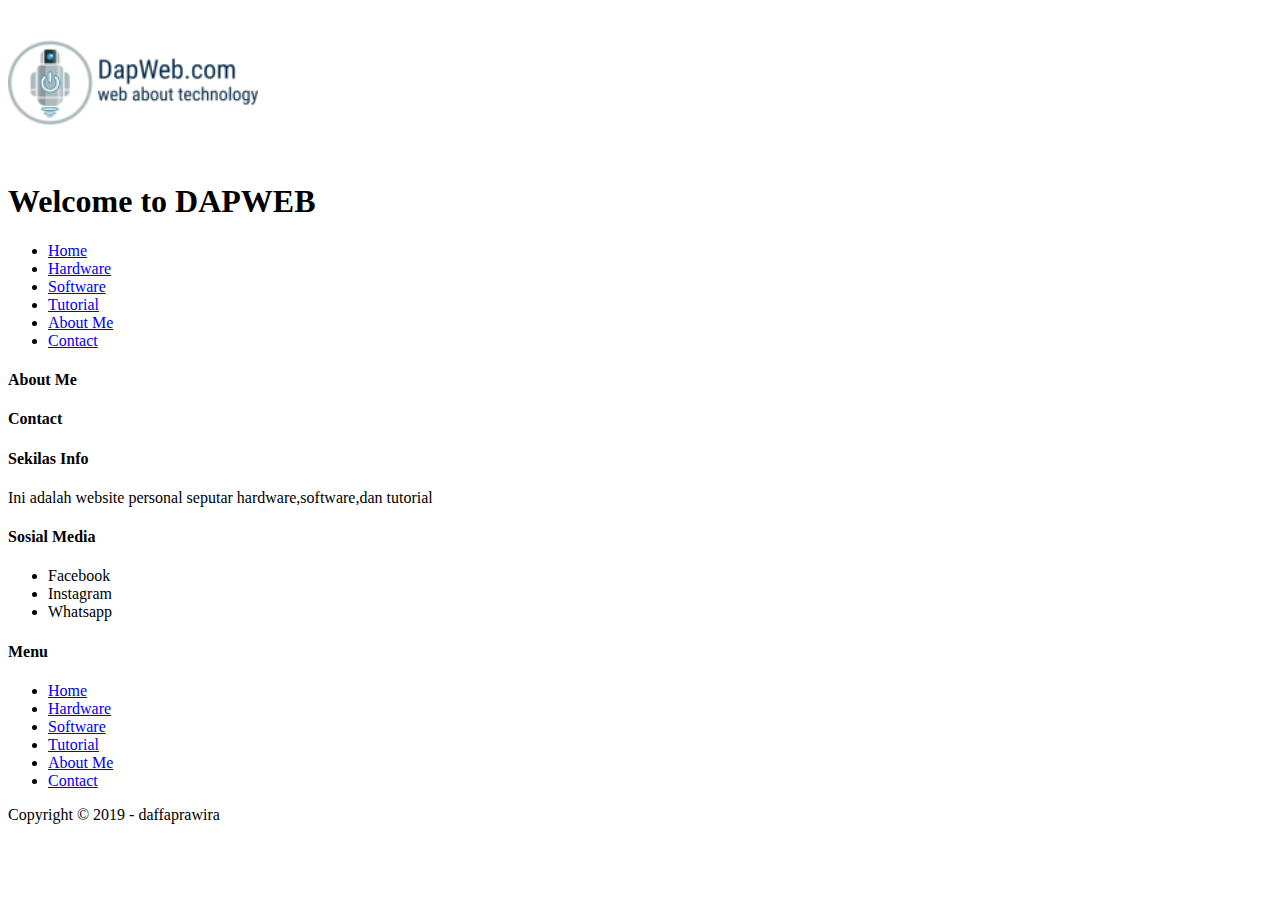
==== aboutme.html @ 135fe033 "Add files via upload" ====
<!DOCTYPE html>
<html>
    <head>
        <title>DAPWEB-About Me</title>
        <meta type="description" content="selamat datang di halaman beranda kami">
    </head>
    <body>
        <!--Image Logo-->
        <a href="index.html">
        <img src="images/DW.png" width="250" height="150">
        </a>
        <!--End Logo-->

        <!--Start SpotLight-->  
        <h1>Welcome to DAPWEB</h1>
        <!--End SpotLight--> 

        <!--Start Menu-->
        <ul>
            <li><a href="index.html" title="Home">Home</a></li>
            <li><a href="hardware.html" title="Hardware">Hardware</a></li>
            <li><a href="software.html" title="Software">Software</a></li>
            <li><a href="tutorial.html" title="Tutorial">Tutorial</a></li>
            <li><a href="aboutme.html" title="About Me">About Me</a></li>
            <li><a href="contact.html" title="Contact">Contact</a></li>
        </ul>
        <!--End Menu-->

        <!--Start Content-->
        <!--About Me-->
        <h4>About Me</h4>
        <!--Contact-->
        <h4>Contact</h4>
        <!--End Content-->

        <!--Start Footer-->
            <h4>Sekilas Info</h4>
            <p>Ini adalah website personal seputar hardware,software,dan tutorial</p>

            <h4>Sosial Media</h4>
            <ul>
                <li>
                    Facebook
                </li>
                <li>
                    Instagram
                </li>
                <li>
                    Whatsapp
                </li>
            </ul>

            <h4>Menu</h4>
            <ul>
                <li><a href="index.html" title="Home">Home</a></li>
                <li><a href="hardware.html" title="Hardware">Hardware</a></li>
                <li><a href="software.html" title="Software">Software</a></li>
                <li><a href="tutorial.html" title="Tutorial">Tutorial</a></li>
                <li><a href="aboutme.html" title="About Me">About Me</a></li>
                <li><a href="contact.html" title="Contact">Contact</a></li>
            </ul>
                
            <p>Copyright &copy; 2019 - daffaprawira</p>
        <!--End Footer-->
    </body>
</html>
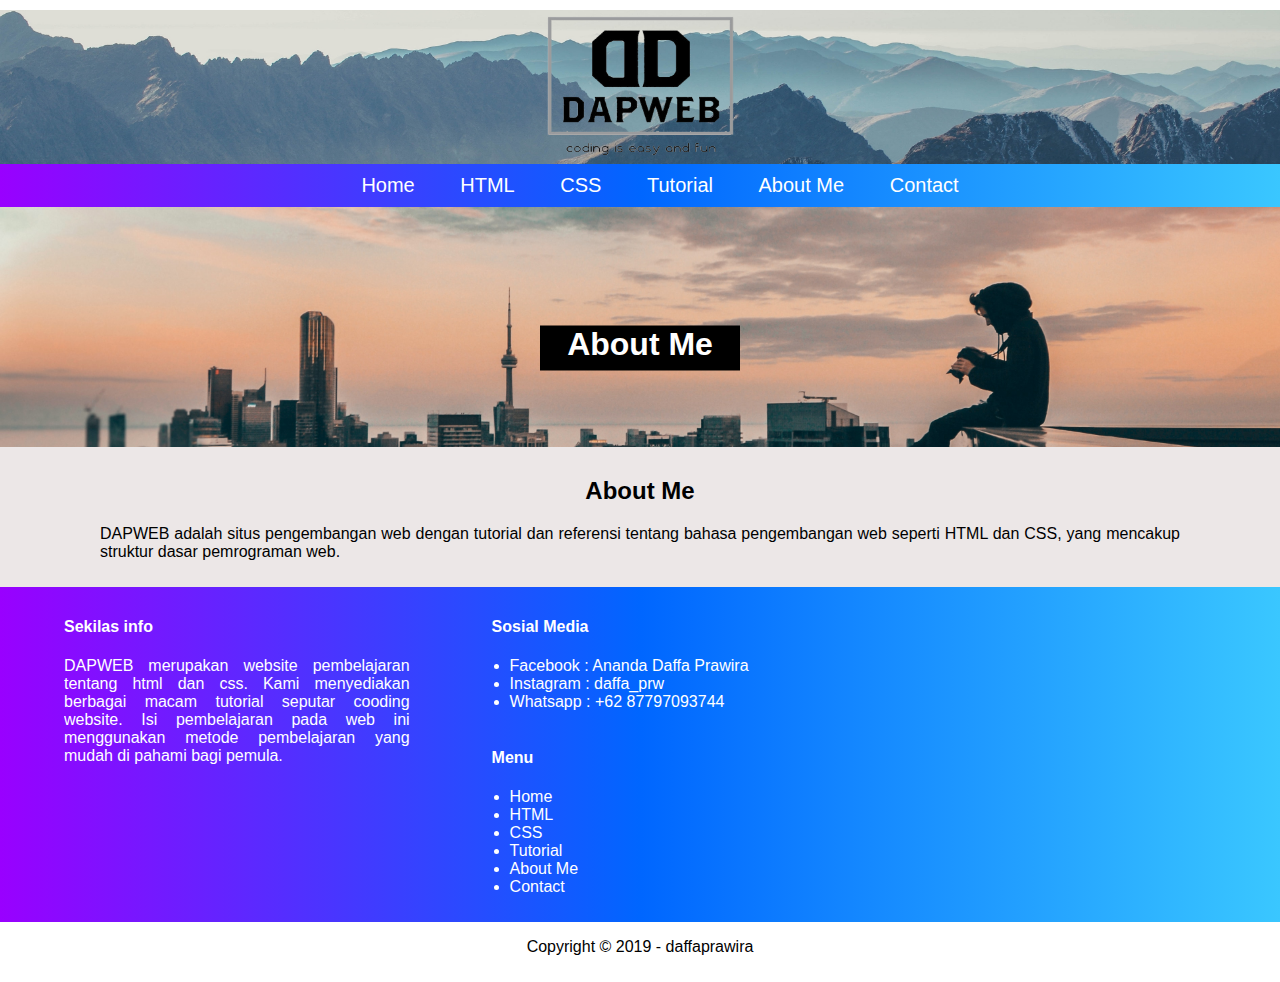
==== commit 46b64ffc: "Add files via upload" ====
--- a/aboutme.html
+++ b/aboutme.html
@@ -2,65 +2,114 @@
 <html>
     <head>
         <title>DAPWEB-About Me</title>
-        <meta type="description" content="selamat datang di halaman beranda kami">
+        <meta type="description" content="ini adalah website pembelajaran html dan css sederhana">
+        <link rel="stylesheet" href="css/aboutme.css">
     </head>
     <body>
-        <!--Image Logo-->
-        <a href="index.html">
-        <img src="images/DW.png" width="250" height="150">
-        </a>
-        <!--End Logo-->
+        <!--Start Container-->
+        <div class="container">
+            <!--Start Header-->
+            <div class="header">
 
-        <!--Start SpotLight-->  
-        <h1>Welcome to DAPWEB</h1>
-        <!--End SpotLight--> 
+                <!--Image Logo-->
+                <a href="index.html">
+                    <img src="images/Logo3.png" height="150px" width="200px">
+                </a>
+                <!--End Logo-->
 
-        <!--Start Menu-->
-        <ul>
-            <li><a href="index.html" title="Home">Home</a></li>
-            <li><a href="hardware.html" title="Hardware">Hardware</a></li>
-            <li><a href="software.html" title="Software">Software</a></li>
-            <li><a href="tutorial.html" title="Tutorial">Tutorial</a></li>
-            <li><a href="aboutme.html" title="About Me">About Me</a></li>
-            <li><a href="contact.html" title="Contact">Contact</a></li>
-        </ul>
-        <!--End Menu-->
+                    <!--Start Menu-->
+                    <div class="menu"> 
+                            <ul>
+                                <li><a href="index.html" title="Home">Home</a></li>
+                                <li><a href="html.html" title="HTML">HTML</a></li>
+                                <li><a href="css.html" title="CSS">CSS</a></li>
+                                <li><a href="tutorial.html" title="Tutorial">Tutorial</a></li>
+                                <li><a href="aboutme.html" title="About Me">About Me</a></li>
+                                <li><a href="contact.html" title="Contact">Contact</a></li>
+                            </ul>
+                    </div> 
+                    <!--End Menu-->
+        
+                    <!--Start SpotLight-->
+                    <div class="spotlight">
+                        <h1>About Me</h1>
+                    </div>   
+                        <!--End SpotLight-->    
+            </div>
+            <!--End Header-->
 
-        <!--Start Content-->
-        <!--About Me-->
-        <h4>About Me</h4>
-        <!--Contact-->
-        <h4>Contact</h4>
-        <!--End Content-->
+            <!--Start Content-->
+            <div class="content">
+            
+            <!--Start HTML-->
+            <div class="box-1">
+                    <h2>About Me</h2>
+                    <p>DAPWEB adalah situs pengembangan web dengan tutorial dan referensi tentang bahasa pengembangan web seperti HTML dan CSS,
+                        yang mencakup struktur dasar pemrograman web. 
+                    </p>
+            </div>
+            <!--End HTML-->
 
-        <!--Start Footer-->
-            <h4>Sekilas Info</h4>
-            <p>Ini adalah website personal seputar hardware,software,dan tutorial</p>
+            </div>
+            <!--End Content-->
 
-            <h4>Sosial Media</h4>
-            <ul>
-                <li>
-                    Facebook
-                </li>
-                <li>
-                    Instagram
-                </li>
-                <li>
-                    Whatsapp
-                </li>
-            </ul>
+            <!--Start Footer-->
+            <div class="footer">
+                <!--Start Container-Box-->
+                <div class="container-box">
 
-            <h4>Menu</h4>
-            <ul>
-                <li><a href="index.html" title="Home">Home</a></li>
-                <li><a href="hardware.html" title="Hardware">Hardware</a></li>
-                <li><a href="software.html" title="Software">Software</a></li>
-                <li><a href="tutorial.html" title="Tutorial">Tutorial</a></li>
-                <li><a href="aboutme.html" title="About Me">About Me</a></li>
-                <li><a href="contact.html" title="Contact">Contact</a></li>
-            </ul>
-                
-            <p>Copyright &copy; 2019 - daffaprawira</p>
-        <!--End Footer-->
+                    <!--Col-1-->    
+                    <div class="col-1">
+                    <h4>Sekilas info</h4>
+                        <p>DAPWEB merupakan website pembelajaran tentang html dan css. 
+                            Kami menyediakan berbagai macam tutorial seputar cooding website. 
+                            Isi pembelajaran pada web ini menggunakan metode pembelajaran yang mudah di pahami bagi pemula.
+                        </p>
+                    </div>
+                    <!--End Col-1-->
+
+                <!--Col-2-->
+                <div class="col-2">
+                        <h4>Sosial Media</h4>
+                        <ul>
+                            <li>
+                                Facebook : Ananda Daffa Prawira
+                            </li>
+                            <li>
+                                Instagram : daffa_prw
+                            </li>
+                            <li>
+                                Whatsapp : +62 87797093744
+                            </li>
+                        </ul>
+                        </div>
+                        <!--End Col-2-->
+    
+                        <!--Col-3-->
+                        <div class="col-3" >
+                            <h4>Menu</h4>
+                            <ul>
+                                <li><a href="index.html" title="Home">Home</a></li>
+                                <li><a href="html.html" title="HTML">HTML</a></li>
+                                <li><a href="css.html" title="CSS">CSS</a></li>
+                                <li><a href="tutorial.html" title="Tutorial">Tutorial</a></li>
+                                <li><a href="aboutme.html" title="About Me">About Me</a></li>
+                                <li><a href="contact.html" title="Contact">Contact</a></li>
+                            </ul>
+                        </div>
+                        <!--End Col-3-->
+                    </div>
+                    <!--End Container-Box-->
+
+                </div>
+                <!--End Footer-->
+
+                    <!--Start Copyright-->
+                    <div class="copyright">
+                    <p>Copyright &copy; 2019 - daffaprawira</p>
+                    </div>
+                    <!--End Copyright-->
+        </div>
+        <!--End Container-->
     </body>
 </html>
--- a/css/aboutme.css
+++ b/css/aboutme.css
@@ -0,0 +1,172 @@
+body {
+    background-color:white;
+    margin: auto;
+    font-family: 'Segoe UI', Tahoma, Geneva, Verdana, sans-serif;
+    text-align: justify;
+}
+a:link {
+    color: white;
+    text-decoration: none;
+}
+
+/*Start Header*/
+.container {
+    width: 100%;
+    overflow: auto;
+    margin: 10px auto;
+}
+
+.container-box {
+    width: 90%;
+    overflow: auto;
+    margin: 10px auto;
+    color: white;
+    text-decoration: none;
+}
+
+.header {
+    text-align: center;
+    background-image: url("../images/michal.jpg");
+    background-position: center;
+    background-repeat: no-repeat;
+    background-size: cover;
+    position: relative;
+}
+
+
+.menu ul {
+    font-size: 20px;
+    background: linear-gradient(to right, rgb(153, 0, 255) , rgb(0, 102, 255), rgb(58, 199, 255)); /* Standard syntax */
+	background: -webkit-linear-gradient(left, rgb(153, 0, 255) , rgb(0, 102, 255), rgb(58, 199, 255)); /* For Safari 5.1 to 6.0 */
+	background: -o-linear-gradient(right,  rgb(153, 0, 255) , rgb(0, 102, 255), rgb(58, 199, 255)); /* For Opera 11.1 to 12.0 */
+	background: -moz-linear-gradient(right,  rgb(153, 0, 255) , rgb(0, 102, 255), rgb(58, 199, 255)); /* For Firefox 3.6 to 15 */
+    margin: auto;
+    padding: 10px 0px 10px 0px;
+    overflow: auto;
+}
+
+.menu li {
+    display: initial;
+    margin-left: 40px;
+}
+
+.menu li a {
+    color: white;
+    text-decoration: none;
+}
+
+.menu li a:hover {
+    color: white;
+    background-color: rgb(47, 0, 255);
+    margin: auto;
+    padding: 10px 0px 10px 0px;
+
+}
+/*End Header*/
+
+/*
+-------------
+Start Content
+-------------
+*/
+/*Start Spotlight*/
+.spotlight {
+    background-image: url("../images/aboutme.jpg");
+    background-position: center;
+    background-repeat: no-repeat;
+    background-size: cover;
+    position: relative;
+    height: 200px;
+    padding: 20px 0;
+    background-attachment: fixed;
+}
+
+.spotlight h1 {
+    background: black;
+    width: 200px;
+    height: 45px;
+    text-align: center;
+    position: absolute;
+    top: 50%;
+    left: 50%;
+    transform: translate(-50%, -50%);
+    color: white;
+}
+/*End Spotlight*/
+
+/*Start Box1*/
+.box-1 {
+    overflow: auto;
+    background-color: rgb(236, 231, 231);
+    padding: 10px 100px 10px 100px;
+    text-align: justify;
+}
+.box-1 h2 {
+    text-align: center;
+}
+
+/*End Box1*/
+
+/*Start Box2*/
+.box-2 {
+    overflow: auto;
+    background-color: white;
+    padding: 10px 100px 10px 100px;
+    text-align: center;
+}
+
+.box-2 h2 {
+    text-align: center;
+}
+/*End Box2*/
+
+/*Start Box3*/
+.box-3 {
+    overflow: auto;
+    background-color: rgb(236, 231, 231);
+    padding: 10px 100px 10px 100px;
+    text-align: justify;
+}
+.box-3 h2 {
+    text-align: center;
+}
+/*End Box3*/
+
+/*
+------------
+Start Footer
+------------
+*/
+
+.footer {
+    overflow: auto;
+    background: linear-gradient(to right, rgb(153, 0, 255) , rgb(0, 102, 255), rgb(58, 199, 255)); /* Standard syntax */
+	background: -webkit-linear-gradient(left, rgb(153, 0, 255) , rgb(0, 102, 255), rgb(58, 199, 255)); /* For Safari 5.1 to 6.0 */
+	background: -o-linear-gradient(right,  rgb(153, 0, 255) , rgb(0, 102, 255), rgb(58, 199, 255)); /* For Opera 11.1 to 12.0 */
+	background: -moz-linear-gradient(right,  rgb(153, 0, 255) , rgb(0, 102, 255), rgb(58, 199, 255)); /* For Firefox 3.6 to 15 */
+    color: white;
+}
+
+.copyright {
+    color: black;
+    overflow: auto;
+    background: white;
+    text-align: center;
+}
+
+.col-1, .col-2, .col-3 {
+    float: left;
+    width: 30%;
+}
+.col-2 h4, .col-3 h4 {
+    padding-left: 22px;
+}
+
+.col-2, .col-3 {
+    padding-left: 60px;
+}
+/*
+------------
+End Footer
+------------
+*/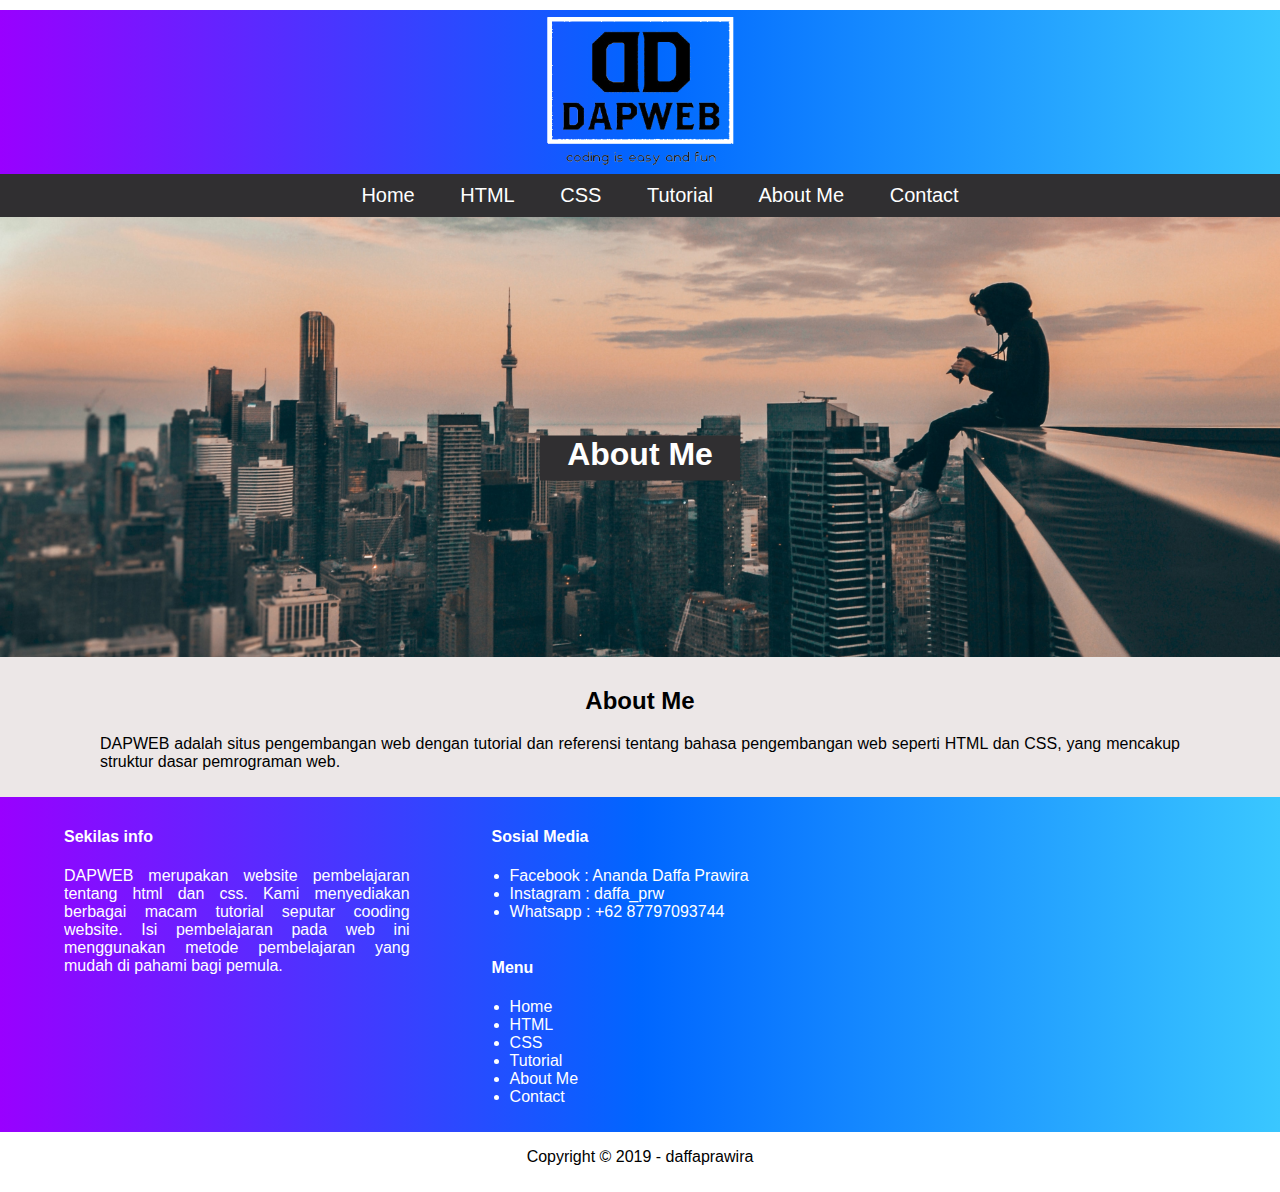
==== commit e46e6c7c: "Add files via upload" ====
--- a/aboutme.html
+++ b/aboutme.html
@@ -4,6 +4,7 @@
         <title>DAPWEB-About Me</title>
         <meta type="description" content="ini adalah website pembelajaran html dan css sederhana">
         <link rel="stylesheet" href="css/aboutme.css">
+        <link rel="icon" href="images/DP.png" type="image/x-icon">
     </head>
     <body>
         <!--Start Container-->
@@ -13,7 +14,7 @@
 
                 <!--Image Logo-->
                 <a href="index.html">
-                    <img src="images/Logo3.png" height="150px" width="200px">
+                    <img src="images/Logo3.png" height="160px" width="200px">
                 </a>
                 <!--End Logo-->
 
--- a/css/aboutme.css
+++ b/css/aboutme.css
@@ -26,7 +26,10 @@
 
 .header {
     text-align: center;
-    background-image: url("../images/michal.jpg");
+    background: linear-gradient(to right, rgb(153, 0, 255) , rgb(0, 102, 255), rgb(58, 199, 255)); /* Standard syntax */
+	background: -webkit-linear-gradient(left, rgb(153, 0, 255) , rgb(0, 102, 255), rgb(58, 199, 255)); /* For Safari 5.1 to 6.0 */
+	background: -o-linear-gradient(right,  rgb(153, 0, 255) , rgb(0, 102, 255), rgb(58, 199, 255)); /* For Opera 11.1 to 12.0 */
+	background: -moz-linear-gradient(right,  rgb(153, 0, 255) , rgb(0, 102, 255), rgb(58, 199, 255)); /* For Firefox 3.6 to 15 */
     background-position: center;
     background-repeat: no-repeat;
     background-size: cover;
@@ -36,10 +39,7 @@
 
 .menu ul {
     font-size: 20px;
-    background: linear-gradient(to right, rgb(153, 0, 255) , rgb(0, 102, 255), rgb(58, 199, 255)); /* Standard syntax */
-	background: -webkit-linear-gradient(left, rgb(153, 0, 255) , rgb(0, 102, 255), rgb(58, 199, 255)); /* For Safari 5.1 to 6.0 */
-	background: -o-linear-gradient(right,  rgb(153, 0, 255) , rgb(0, 102, 255), rgb(58, 199, 255)); /* For Opera 11.1 to 12.0 */
-	background: -moz-linear-gradient(right,  rgb(153, 0, 255) , rgb(0, 102, 255), rgb(58, 199, 255)); /* For Firefox 3.6 to 15 */
+    background: rgb(48, 47, 49);
     margin: auto;
     padding: 10px 0px 10px 0px;
     overflow: auto;
@@ -76,13 +76,13 @@
     background-repeat: no-repeat;
     background-size: cover;
     position: relative;
-    height: 200px;
+    height: 400px;
     padding: 20px 0;
     background-attachment: fixed;
 }
 
 .spotlight h1 {
-    background: black;
+    background: rgb(48, 47, 49);
     width: 200px;
     height: 45px;
     text-align: center;
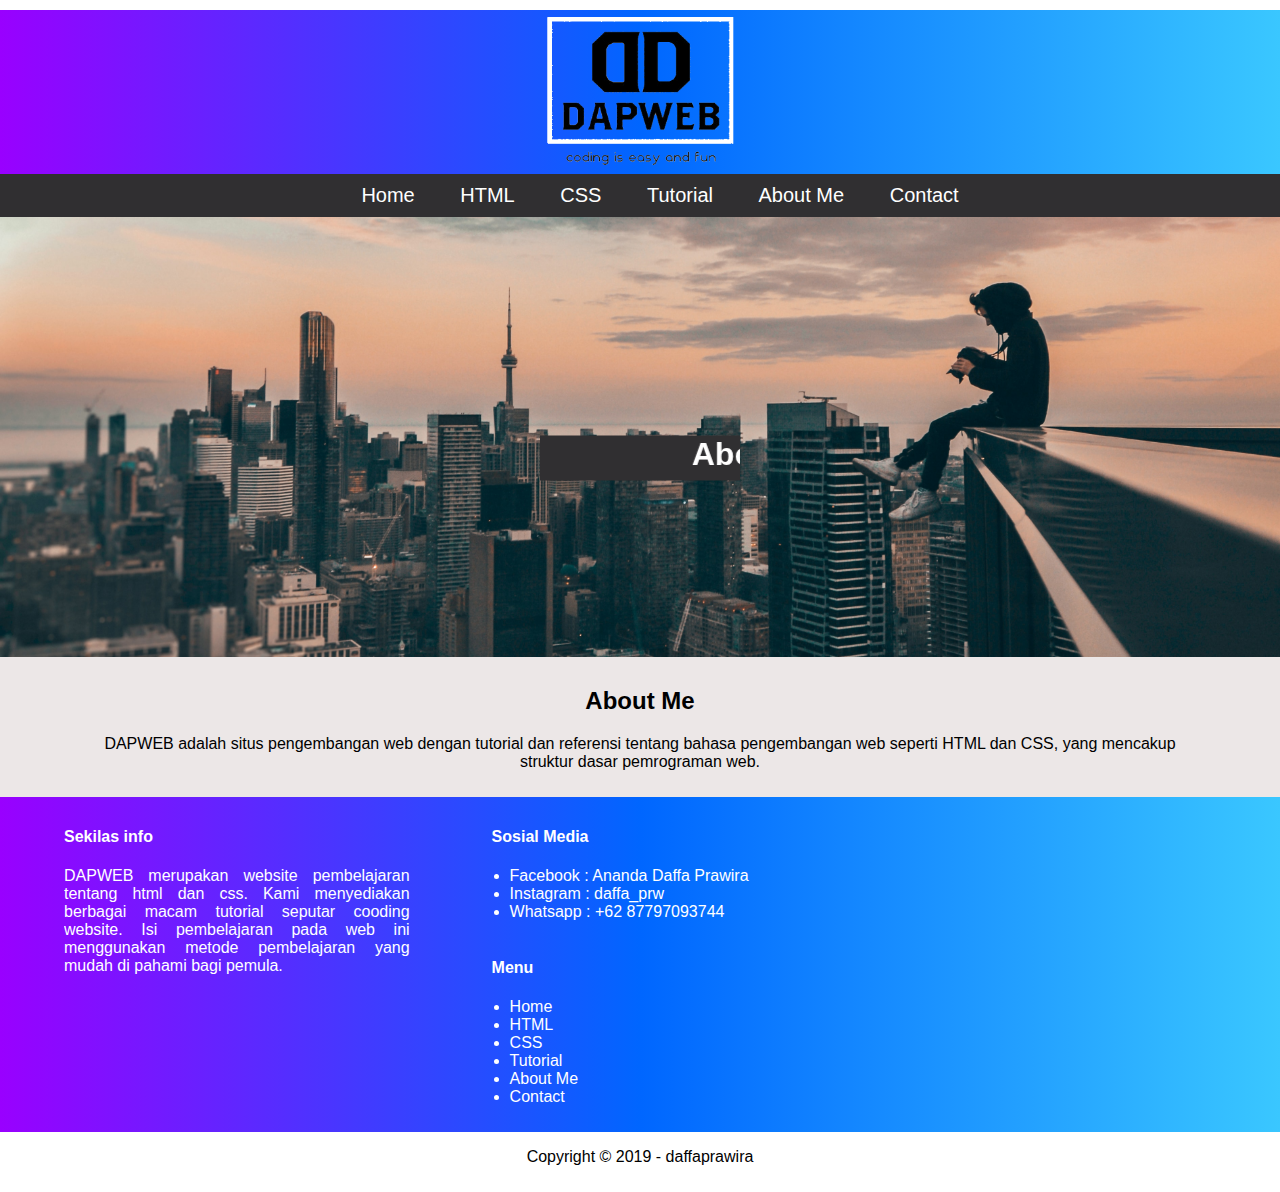
==== commit 8257347c: "Add files via upload" ====
--- a/aboutme.html
+++ b/aboutme.html
@@ -33,7 +33,7 @@
         
                     <!--Start SpotLight-->
                     <div class="spotlight">
-                        <h1>About Me</h1>
+                        <h1><marquee width="100%" direction="left" height=" 200px">About Me</marquee></h1>
                     </div>   
                         <!--End SpotLight-->    
             </div>
--- a/css/aboutme.css
+++ b/css/aboutme.css
@@ -99,7 +99,7 @@
     overflow: auto;
     background-color: rgb(236, 231, 231);
     padding: 10px 100px 10px 100px;
-    text-align: justify;
+    text-align: center;
 }
 .box-1 h2 {
     text-align: center;
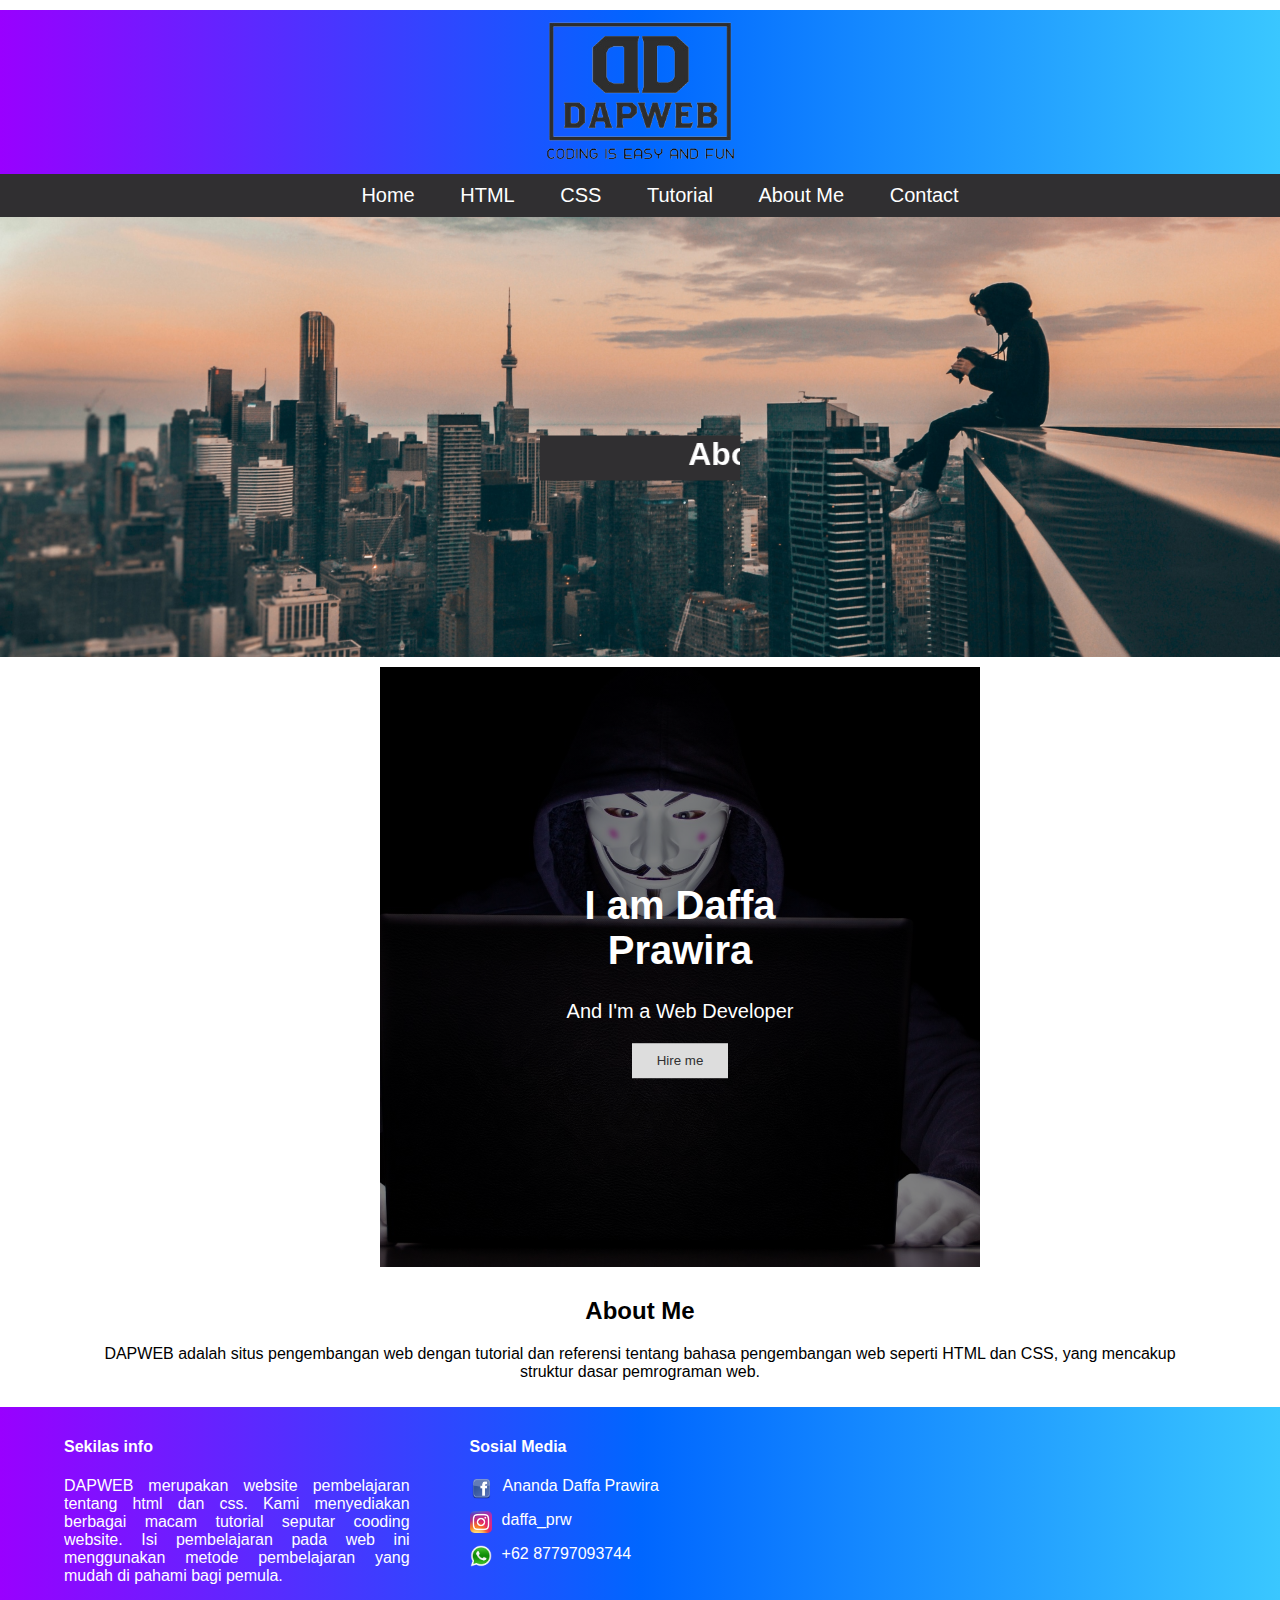
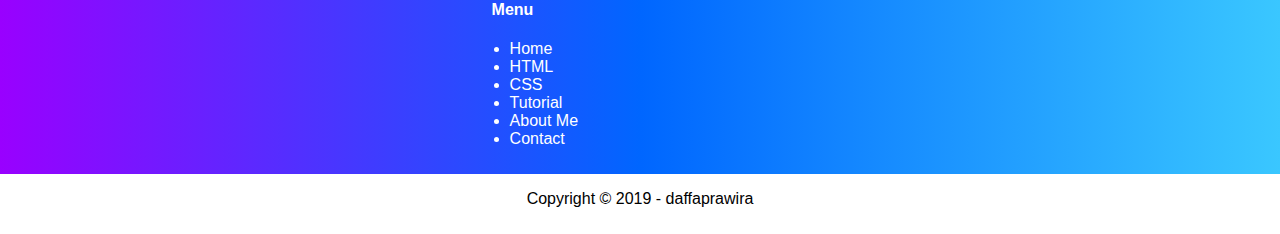
==== commit 0ed86de0: "Add files via upload" ====
--- a/aboutme.html
+++ b/aboutme.html
@@ -3,8 +3,9 @@
     <head>
         <title>DAPWEB-About Me</title>
         <meta type="description" content="ini adalah website pembelajaran html dan css sederhana">
+        <meta name="viewport" content="width=device-width, initial-scale=1">
         <link rel="stylesheet" href="css/aboutme.css">
-        <link rel="icon" href="images/DP.png" type="image/x-icon">
+        <link rel="icon" href="images/Logo1.png" type="image/x-icon">
     </head>
     <body>
         <!--Start Container-->
@@ -14,7 +15,7 @@
 
                 <!--Image Logo-->
                 <a href="index.html">
-                    <img src="images/Logo3.png" height="160px" width="200px">
+                    <img src="images/dapweb.png" height="160px" width="200px">
                 </a>
                 <!--End Logo-->
 
@@ -43,16 +44,27 @@
             <div class="content">
             
             <!--Start HTML-->
-            <div class="box-1">
+            <div class="hero-image">
+
+                <div class="hero-text">
+                    <h1 style="font-size:40px">I am Daffa Prawira</h1>
+                    <p style="font-family:'Gill Sans', 'Gill Sans MT', Calibri, 'Trebuchet MS', sans-serif; font-size:20px">And I'm a Web Developer</p>
+                    <button><a href="contact.html" style="color: rgb(48, 47, 49);"> Hire me</a></button>
+                </div>
+
+            </div>
+            <!--End HTML-->
+
+            <!--Start HTML 2-->
+            <div class="box-2">
                     <h2>About Me</h2>
                     <p>DAPWEB adalah situs pengembangan web dengan tutorial dan referensi tentang bahasa pengembangan web seperti HTML dan CSS,
                         yang mencakup struktur dasar pemrograman web. 
                     </p>
             </div>
-            <!--End HTML-->
 
             </div>
-            <!--End Content-->
+            <!--End Content 2-->
 
             <!--Start Footer-->
             <div class="footer">
@@ -69,20 +81,18 @@
                     </div>
                     <!--End Col-1-->
 
-                <!--Col-2-->
-                <div class="col-2">
-                        <h4>Sosial Media</h4>
-                        <ul>
-                            <li>
-                                Facebook : Ananda Daffa Prawira
-                            </li>
-                            <li>
-                                Instagram : daffa_prw
-                            </li>
-                            <li>
-                                Whatsapp : +62 87797093744
-                            </li>
-                        </ul>
+                        <!--Col-2-->
+                        <div class="col-2">
+                        <h4 style="padding-left: 0px">Sosial Media</h4>
+                            <p>
+                                <img src="images/fb.png" height="23px" width="23px" style="float: left; margin:0px 10px 5px 0px;">Ananda Daffa Prawira
+                            </p>
+                            <p>
+                                <img src="images/ig.png" height="22px" width="22px" style="float: left; margin:0px 10px 5px 0px;">daffa_prw
+                            </p>
+                            <p>
+                                <img src="images/wa.png" height="22px" width="22px" style="float: left; margin:0px 10px 5px 0px;">+62 87797093744
+                            </p>
                         </div>
                         <!--End Col-2-->
     
@@ -112,5 +122,25 @@
                     <!--End Copyright-->
         </div>
         <!--End Container-->
+
+        <!-- WhatsHelp.io widget -->
+<script type="text/javascript">
+    (function () {
+        var options = {
+            whatsapp: "+62 87797093744", // WhatsApp number
+            email: "daffaprawira21@whatshelp.io", // Email
+            call_to_action: "Message us", // Call to action
+            button_color: "#000000", // Color of button
+            position: "right", // Position may be 'right' or 'left'
+            order: "email,whatsapp", // Order of buttons
+        };
+        var proto = document.location.protocol, host = "getbutton.io", url = proto + "//static." + host;
+        var s = document.createElement('script'); s.type = 'text/javascript'; s.async = true; s.src = url + '/widget-send-button/js/init.js';
+        s.onload = function () { WhWidgetSendButton.init(host, proto, options); };
+        var x = document.getElementsByTagName('script')[0]; x.parentNode.insertBefore(s, x);
+    })();
+</script>
+<!-- /WhatsHelp.io widget -->
+
     </body>
 </html>
--- a/css/aboutme.css
+++ b/css/aboutme.css
@@ -95,16 +95,42 @@
 /*End Spotlight*/
 
 /*Start Box1*/
-.box-1 {
-    overflow: auto;
-    background-color: rgb(236, 231, 231);
-    padding: 10px 100px 10px 100px;
-    text-align: center;
-}
-.box-1 h2 {
-    text-align: center;
+.hero-image {
+    background-image: linear-gradient(rgba(0, 0, 0, 0.5), rgba(0, 0, 0, 0.5)), url("../images/hacker.jpeg");
+    margin-top: 10px;
+    height: 600px;
+    width: 600px;
+    margin-left: 380px;
+    background-position: center;
+    background-repeat: no-repeat;
+    background-size: cover;
+    position: relative;
 }
 
+.hero-text {
+text-align: center;
+position: absolute;
+top: 50%;
+left: 50%;
+transform: translate(-50%, -50%);
+color: white;
+}
+
+.hero-text button {
+border: none;
+outline: 0;
+display: inline-block;
+padding: 10px 25px;
+color: black;
+background-color: #ddd;
+text-align: center;
+cursor: pointer;
+}
+
+.hero-text button:hover {
+background-color: #555;
+color: white;
+}
 /*End Box1*/
 
 /*Start Box2*/
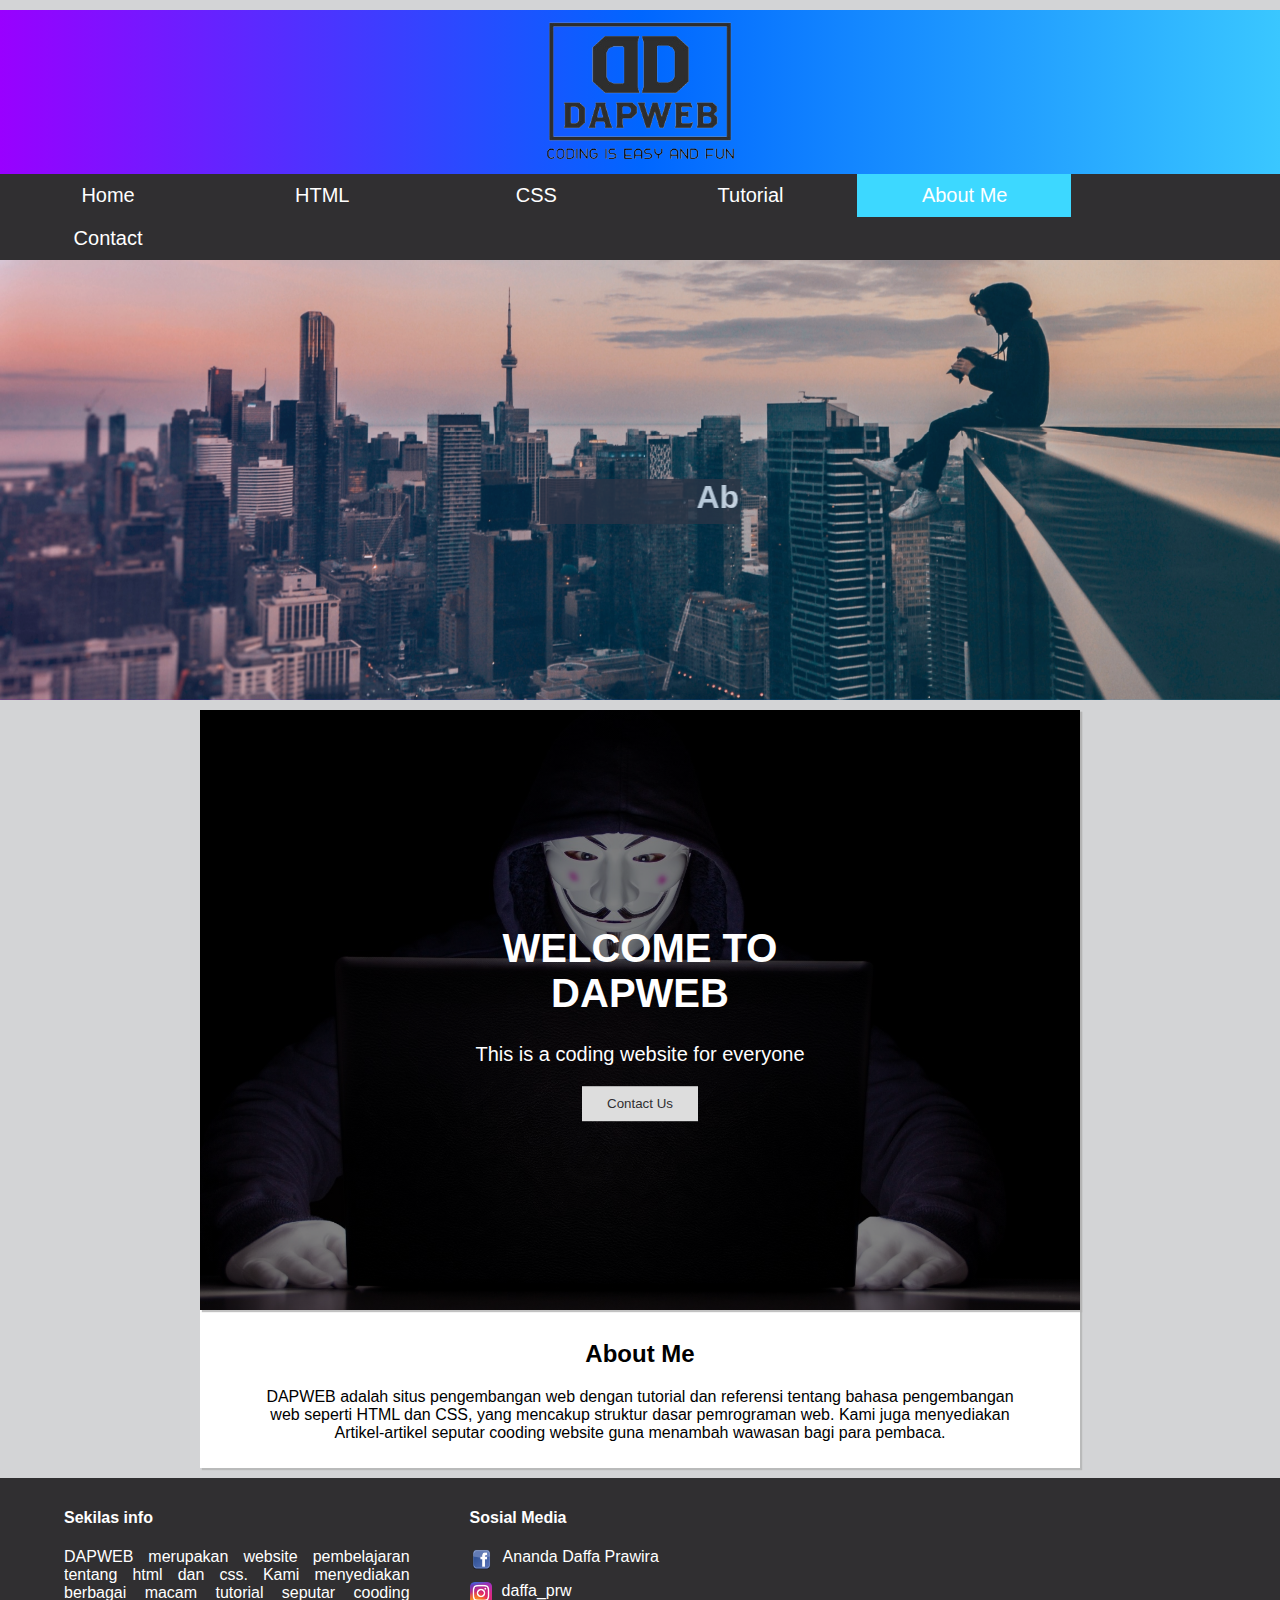
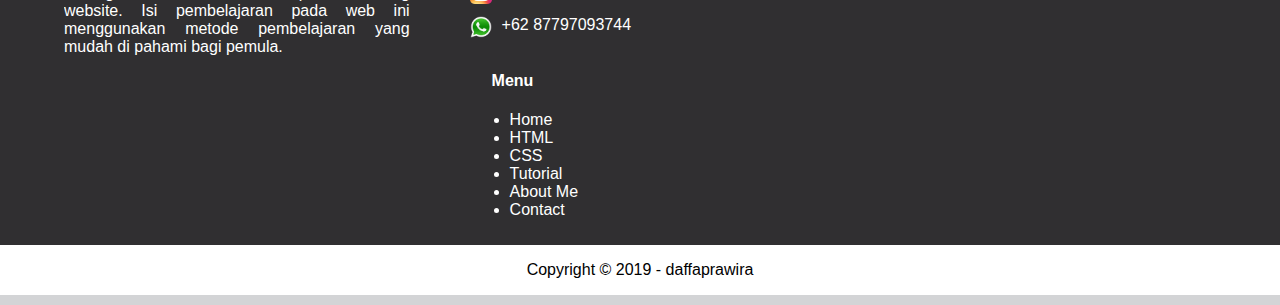
==== commit 4d378b33: "Add files via upload" ====
--- a/aboutme.html
+++ b/aboutme.html
@@ -26,7 +26,7 @@
                                 <li><a href="html.html" title="HTML">HTML</a></li>
                                 <li><a href="css.html" title="CSS">CSS</a></li>
                                 <li><a href="tutorial.html" title="Tutorial">Tutorial</a></li>
-                                <li><a href="aboutme.html" title="About Me">About Me</a></li>
+                                <li><a class="active" href="aboutme.html" title="About Me">About Me</a></li>
                                 <li><a href="contact.html" title="Contact">Contact</a></li>
                             </ul>
                     </div> 
@@ -44,13 +44,16 @@
             <div class="content">
             
             <!--Start HTML-->
+            <div class="box-1">
             <div class="hero-image">
 
                 <div class="hero-text">
-                    <h1 style="font-size:40px">I am Daffa Prawira</h1>
-                    <p style="font-family:'Gill Sans', 'Gill Sans MT', Calibri, 'Trebuchet MS', sans-serif; font-size:20px">And I'm a Web Developer</p>
-                    <button><a href="contact.html" style="color: rgb(48, 47, 49);"> Hire me</a></button>
+                    <h1 style="font-size:40px;">WELCOME TO DAPWEB</h1>
+                    <p style="font-family:'Gill Sans', 'Gill Sans MT', Calibri, 'Trebuchet MS', sans-serif; font-size:20px">This is a coding website for everyone</p>
+                    <button><a href="contact.html" style="color: rgb(48, 47, 49);">Contact Us</a></button>
                 </div>
+
+            </div>
 
             </div>
             <!--End HTML-->
@@ -59,7 +62,7 @@
             <div class="box-2">
                     <h2>About Me</h2>
                     <p>DAPWEB adalah situs pengembangan web dengan tutorial dan referensi tentang bahasa pengembangan web seperti HTML dan CSS,
-                        yang mencakup struktur dasar pemrograman web. 
+                        yang mencakup struktur dasar pemrograman web. Kami juga menyediakan Artikel-artikel seputar cooding website guna menambah wawasan bagi para pembaca.
                     </p>
             </div>
 
--- a/css/aboutme.css
+++ b/css/aboutme.css
@@ -1,5 +1,5 @@
 body {
-    background-color:white;
+    background-color:rgb(211, 212, 214);
     margin: auto;
     font-family: 'Segoe UI', Tahoma, Geneva, Verdana, sans-serif;
     text-align: justify;
@@ -38,29 +38,39 @@
 
 
 .menu ul {
+    width: 100%;
     font-size: 20px;
     background: rgb(48, 47, 49);
     margin: auto;
-    padding: 10px 0px 10px 0px;
+    padding: 0px;
     overflow: auto;
 }
 
 .menu li {
     display: initial;
-    margin-left: 40px;
+    
 }
 
 .menu li a {
+    float: left;
+    margin: auto;
+    padding: 10px 12px 10px 14px;
+    color: white;
+    text-decoration: none;
+    width: 14.7%; /* Four links of equal widths */
+    text-align: center;
     color: white;
     text-decoration: none;
 }
 
 .menu li a:hover {
     color: white;
-    background-color: rgb(47, 0, 255);
-    margin: auto;
-    padding: 10px 0px 10px 0px;
-
+    background-color: rgb(0, 0, 0);
+    padding: 10px 12px 10px 14px;
+}
+.menu li a.active {
+    background-color: rgb(61, 216, 255);
+    padding: 10px 12px 10px 14px;
 }
 /*End Header*/
 
@@ -72,6 +82,7 @@
 /*Start Spotlight*/
 .spotlight {
     background-image: url("../images/aboutme.jpg");
+    opacity: 0.9;
     background-position: center;
     background-repeat: no-repeat;
     background-size: cover;
@@ -83,6 +94,7 @@
 
 .spotlight h1 {
     background: rgb(48, 47, 49);
+    opacity: 0.8;
     width: 200px;
     height: 45px;
     text-align: center;
@@ -95,16 +107,24 @@
 /*End Spotlight*/
 
 /*Start Box1*/
+
+.box-1 {
+    margin-left: 200px;
+    margin-right: 200px;
+    margin-top: 10px;
+    background-color: white;
+    box-shadow: 2px 2px 1px rgba(179, 179, 179, 0.8);
+}
 .hero-image {
     background-image: linear-gradient(rgba(0, 0, 0, 0.5), rgba(0, 0, 0, 0.5)), url("../images/hacker.jpeg");
     margin-top: 10px;
     height: 600px;
-    width: 600px;
-    margin-left: 380px;
+    width: 100%;
     background-position: center;
     background-repeat: no-repeat;
     background-size: cover;
     position: relative;
+    box-shadow: 2px 2px 1px rgba(179, 179, 179, 0.8);
 }
 
 .hero-text {
@@ -137,8 +157,12 @@
 .box-2 {
     overflow: auto;
     background-color: white;
-    padding: 10px 100px 10px 100px;
-    text-align: center;
+    padding: 10px 50px 10px 50px;
+    margin-left: 200px;
+    margin-right: 200px;
+    margin-bottom: 10px;
+    text-align: center;
+    box-shadow: 2px 2px 1px rgba(179, 179, 179, 0.8);
 }
 
 .box-2 h2 {
@@ -152,6 +176,7 @@
     background-color: rgb(236, 231, 231);
     padding: 10px 100px 10px 100px;
     text-align: justify;
+    box-shadow: 2px 2px 1px rgba(179, 179, 179, 0.8);
 }
 .box-3 h2 {
     text-align: center;
@@ -166,10 +191,7 @@
 
 .footer {
     overflow: auto;
-    background: linear-gradient(to right, rgb(153, 0, 255) , rgb(0, 102, 255), rgb(58, 199, 255)); /* Standard syntax */
-	background: -webkit-linear-gradient(left, rgb(153, 0, 255) , rgb(0, 102, 255), rgb(58, 199, 255)); /* For Safari 5.1 to 6.0 */
-	background: -o-linear-gradient(right,  rgb(153, 0, 255) , rgb(0, 102, 255), rgb(58, 199, 255)); /* For Opera 11.1 to 12.0 */
-	background: -moz-linear-gradient(right,  rgb(153, 0, 255) , rgb(0, 102, 255), rgb(58, 199, 255)); /* For Firefox 3.6 to 15 */
+    background: rgb(48, 47, 49);
     color: white;
 }
 
@@ -195,4 +217,18 @@
 ------------
 End Footer
 ------------
-*/+*/
+/*
+-----------------
+Responsive Layout
+-----------------
+*/
+/* Responsive navigation menu (for mobile devices) */
+@media screen and (max-width: 500px) {
+    .menu li a {
+      float: none;
+      display: block;
+      width: 100%;
+      text-align: left;
+    }
+}